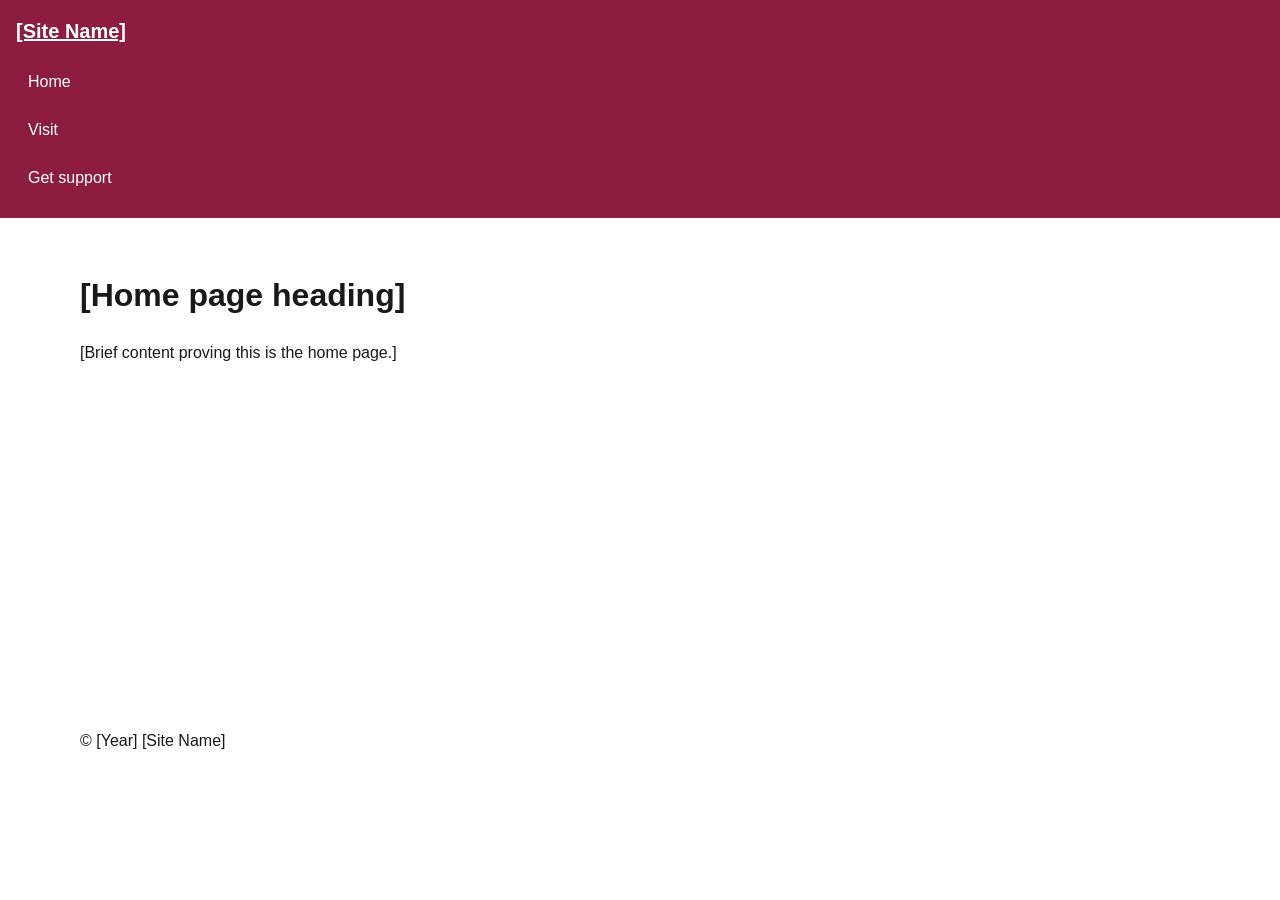
==== index.html @ 1f5d00f3 "Initial commit" ====
<!doctype html>
<html lang="en"><head><meta charset="utf-8"><meta name="viewport" content="width=device-width,initial-scale=1"><title>Home | [Site Name]</title><link rel="stylesheet" href="styles.css"><script src="navigation.js" defer></script></head><body>
<a class="skip-link" href="#main">Skip to main content</a>
<header class="site-header"><a class="brand" href="index.html">[Site Name]</a><nav aria-label="Primary navigation"><button class="menu-button" type="button" aria-controls="primary-nav" aria-expanded="false" hidden>Menu</button><ul class="nav-list" id="primary-nav"><li><a href="index.html" aria-current="page">Home</a></li><li><a href="visit.html">Visit</a></li><li><a href="support.html">Get support</a></li><!-- TODO: add 2-4 purposeful destinations. --></ul></nav></header>
<main id="main"><h1>[Home page heading]</h1><p>[Brief content proving this is the home page.]</p></main><footer><p>&copy; [Year] [Site Name]</p></footer>
</body></html>
---- styles.css ----
:root { --brand:#8c1d40; --accent:#ffc627; --ink:#191919; --paper:#fff; --surface:#f1f1f1; --max:70rem; --space:1rem; }
* { box-sizing:border-box; }
body { margin:0; color:var(--ink); background:var(--paper); font:1rem/1.5 Arial,sans-serif; }
.skip-link { position:absolute; left:.5rem; top:-6rem; z-index:20; background:var(--paper); color:var(--ink); padding:.75rem; }
.skip-link:focus { top:.5rem; }
.site-header { background:var(--brand); color:var(--paper); padding:var(--space); }
.brand { color:inherit; font-size:1.25rem; font-weight:700; }
.menu-button { /* TODO: native button appearance, focus, and comfortable target. */ }
.nav-list { list-style:none; margin:.75rem 0 0; padding:0; /* TODO: narrow layout. */ }
.nav-list a { display:block; color:var(--paper); padding:.75rem; text-decoration:none; }
/* TODO: hover, focus-visible, active, and aria-current styles. */
/* TODO: hide only the enhanced, collapsed narrow list. */
main, footer { width:min(100% - 2rem,var(--max)); margin-inline:auto; }
main { min-height:55vh; padding-block:2rem; }
/* TODO: add the relative-unit breakpoint justified in navigation-plan.html. */
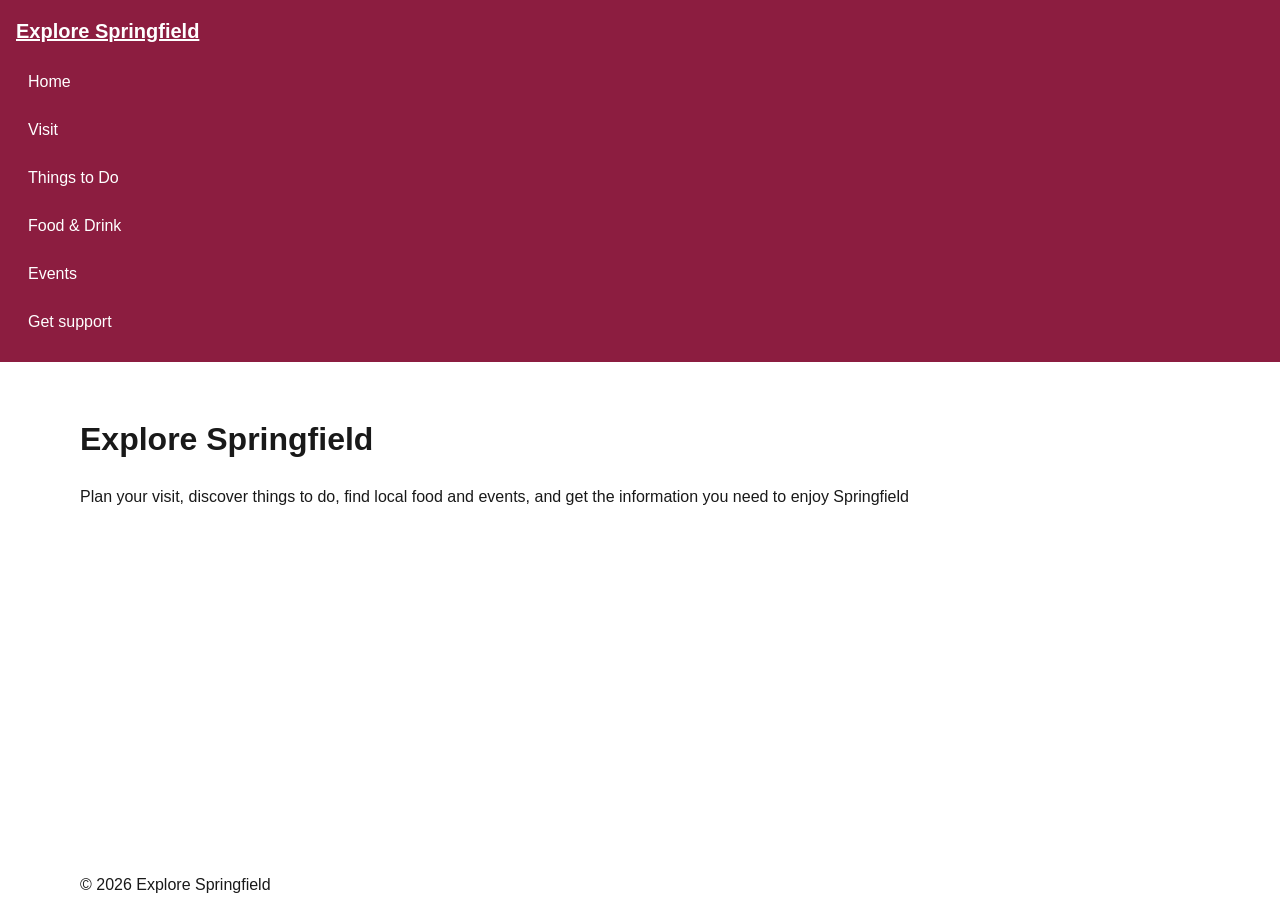
==== commit 85f67b01: "Build Site content and primary navigation" ====
--- a/index.html
+++ b/index.html
@@ -1,6 +1,35 @@
 <!doctype html>
-<html lang="en"><head><meta charset="utf-8"><meta name="viewport" content="width=device-width,initial-scale=1"><title>Home | [Site Name]</title><link rel="stylesheet" href="styles.css"><script src="navigation.js" defer></script></head><body>
-<a class="skip-link" href="#main">Skip to main content</a>
-<header class="site-header"><a class="brand" href="index.html">[Site Name]</a><nav aria-label="Primary navigation"><button class="menu-button" type="button" aria-controls="primary-nav" aria-expanded="false" hidden>Menu</button><ul class="nav-list" id="primary-nav"><li><a href="index.html" aria-current="page">Home</a></li><li><a href="visit.html">Visit</a></li><li><a href="support.html">Get support</a></li><!-- TODO: add 2-4 purposeful destinations. --></ul></nav></header>
-<main id="main"><h1>[Home page heading]</h1><p>[Brief content proving this is the home page.]</p></main><footer><p>&copy; [Year] [Site Name]</p></footer>
-</body></html>
+<html lang="en">
+
+<head>
+    <meta charset="utf-8">
+    <meta name="viewport" content="width=device-width,initial-scale=1">
+    <title>Home | Explore Springfield</title>
+    <link rel="stylesheet" href="styles.css">
+    <script src="navigation.js" defer></script>
+</head>
+
+<body>
+    <a class="skip-link" href="#main">Skip to main content</a>
+    <header class="site-header"><a class="brand" href="index.html">Explore Springfield</a>
+        <nav aria-label="Primary navigation"><button class="menu-button" type="button" aria-controls="primary-nav"
+                aria-expanded="false" hidden>Menu</button>
+            <ul class="nav-list" id="primary-nav">
+                <li><a href="index.html" aria-current="page">Home</a></li>
+                <li><a href="visit.html">Visit</a></li>
+                <li><a href="visit.html#things-to-do">Things to Do</a></li>
+                <li><a href="visit.html#food-drink">Food &amp; Drink</a></li>
+                <li><a href="visit.html#events">Events</a></li>
+                <li><a href="support.html">Get support</a></li>
+        </nav>
+    </header>
+    <main id="main">
+        <h1>Explore Springfield</h1>
+        <p>Plan your visit, discover things to do, find local food and events, and get the information you need to enjoy Springfield</p>
+    </main>
+    <footer>
+        <p>&copy; 2026 Explore Springfield</p>
+    </footer>
+</body>
+
+</html>
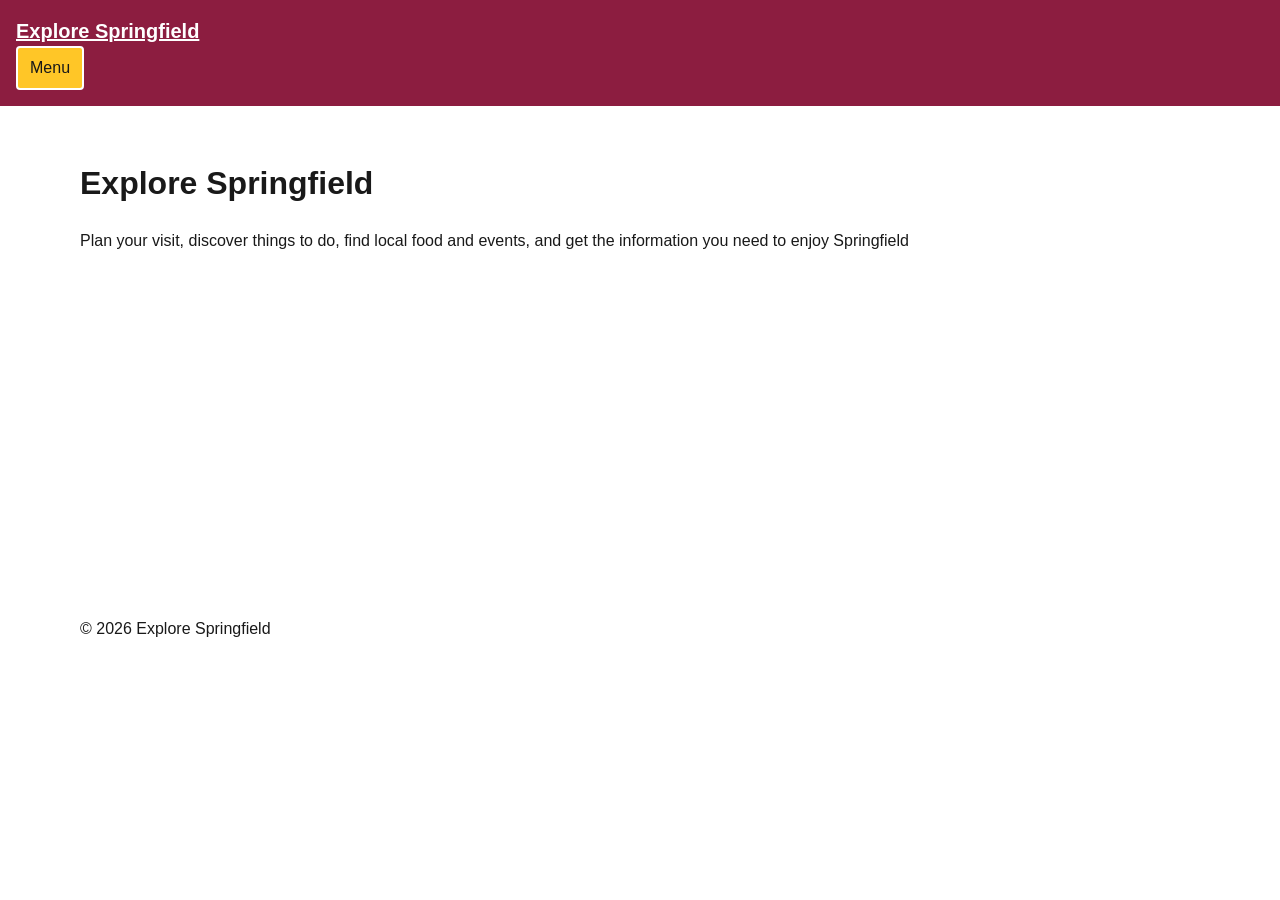
==== commit daacf99a: "Improve skip link focus targets" ====
--- a/index.html
+++ b/index.html
@@ -23,7 +23,8 @@
                 <li><a href="support.html">Get support</a></li>
         </nav>
     </header>
-    <main id="main">
+    <!-- tabindex="-1" lets the skip link move keyboard focus directly to the main content without adding it to normal Tab order. -->
+    <main id="main" tabindex="-1">
         <h1>Explore Springfield</h1>
         <p>Plan your visit, discover things to do, find local food and events, and get the information you need to enjoy Springfield</p>
     </main>
--- a/styles.css
+++ b/styles.css
@@ -1,15 +1,86 @@
-:root { --brand:#8c1d40; --accent:#ffc627; --ink:#191919; --paper:#fff; --surface:#f1f1f1; --max:70rem; --space:1rem; }
-* { box-sizing:border-box; }
-body { margin:0; color:var(--ink); background:var(--paper); font:1rem/1.5 Arial,sans-serif; }
-.skip-link { position:absolute; left:.5rem; top:-6rem; z-index:20; background:var(--paper); color:var(--ink); padding:.75rem; }
-.skip-link:focus { top:.5rem; }
-.site-header { background:var(--brand); color:var(--paper); padding:var(--space); }
-.brand { color:inherit; font-size:1.25rem; font-weight:700; }
-.menu-button { /* TODO: native button appearance, focus, and comfortable target. */ }
-.nav-list { list-style:none; margin:.75rem 0 0; padding:0; /* TODO: narrow layout. */ }
-.nav-list a { display:block; color:var(--paper); padding:.75rem; text-decoration:none; }
+:root {
+    --brand: #8c1d40;
+    --accent: #ffc627;
+    --ink: #191919;
+    --paper: #fff;
+    --surface: #f1f1f1;
+    --max: 70rem;
+    --space: 1rem;
+}
+
+* {
+    box-sizing: border-box;
+}
+
+body {
+    margin: 0;
+    color: var(--ink);
+    background: var(--paper);
+    font: 1rem/1.5 Arial, sans-serif;
+}
+
+.skip-link {
+    position: absolute;
+    left: .5rem;
+    top: -6rem;
+    z-index: 20;
+    background: var(--paper);
+    color: var(--ink);
+    padding: .75rem;
+}
+
+.skip-link:focus {
+    top: .5rem;
+}
+
+.site-header {
+    background: var(--brand);
+    color: var(--paper);
+    padding: var(--space);
+}
+
+.brand {
+    color: inherit;
+    font-size: 1.25rem;
+    font-weight: 700;
+}
+
+.menu-button {
+    font: inherit;
+    color: var(--ink);
+    background: var(--accent);
+    border: 2px solid var(--paper);
+    border-radius: .25rem;
+    min-height: 2.75rem;
+    padding: .5rem .75rem;
+    cursor: pointer;
+}
+
+.nav-list {
+    list-style: none;
+    margin: .75rem 0 0;
+    padding: 0;
+    /* TODO: narrow layout. */
+}
+
+.nav-list a {
+    display: block;
+    color: var(--paper);
+    padding: .75rem;
+    text-decoration: none;
+}
+
 /* TODO: hover, focus-visible, active, and aria-current styles. */
 /* TODO: hide only the enhanced, collapsed narrow list. */
-main, footer { width:min(100% - 2rem,var(--max)); margin-inline:auto; }
-main { min-height:55vh; padding-block:2rem; }
-/* TODO: add the relative-unit breakpoint justified in navigation-plan.html. */
+main,
+footer {
+    width: min(100% - 2rem, var(--max));
+    margin-inline: auto;
+}
+
+main {
+    min-height: 55vh;
+    padding-block: 2rem;
+}
+
+/* TODO: add the relative-unit breakpoint justified in navigation-plan.html. */
